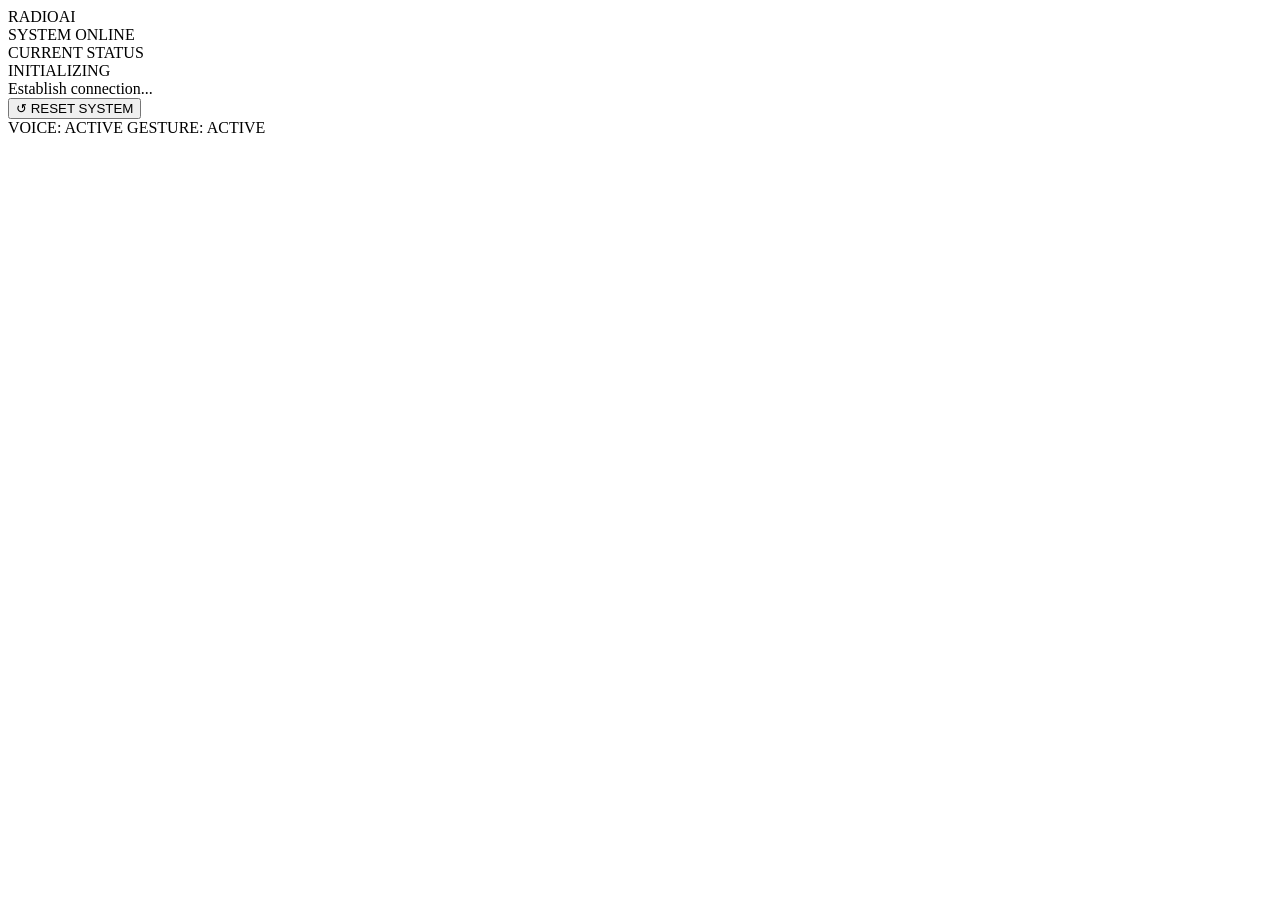
==== Dashboard/templates/index.html @ c0624a2a "added index.html and style.css" ====
<!DOCTYPE html>
<html lang="en">
<head>
    <meta charset="UTF-8">
    <meta name="viewport" content="width=device-width, initial-scale=1.0">
    <title>Radiology AI Command Center</title>
    
    
    <link rel="preconnect" href="https://fonts.googleapis.com">
    <link rel="preconnect" href="https://fonts.gstatic.com" crossorigin>
    <link href="https://fonts.googleapis.com/css2?family=Inter:wght@300;400;600&family=Orbitron:wght@400;700;900&display=swap" rel="stylesheet">
    
    <link rel="stylesheet" href="/static/style.css">
</head>
<body>

    
    <div class="grid-bg"></div>

    <div class="main-interface">
        <header class="top-bar">
            <div class="logo">RADIO<span class="highlight">AI</span></div>
            <div class="system-status">SYSTEM ONLINE</div>
        </header>

        <div class="content-wrapper">
            
            <div class="status-card" id="statusCard">
                <div class="scan-line"></div>
                <div class="status-header">CURRENT STATUS</div>
                
                <div id="mode" class="mode-text INIT">INITIALIZING</div>
                
                <div class="status-details">
                    <div id="message" class="message-text">Establish connection...</div>
                </div>

                <div class="visualizer">
                    <div class="wave"></div>
                    <div class="wave"></div>
                    <div class="wave"></div>
                </div>
            </div>

            <div class="controls">
                <button id="resetBtn" onclick="resetSystem()" class="sci-fi-btn">
                    <span class="icon">↺</span> RESET SYSTEM
                </button>
            </div>
        </div>
        
        <footer class="footer-info">
            <span class="info-item">VOICE: <span class="active">ACTIVE</span></span>
            <span class="info-item">GESTURE: <span class="active">ACTIVE</span></span>
        </footer>
    </div>

<script>
function updateDashboard() {
    fetch("/status")
        .then(res => res.json())
        .then(data => {
            const modeEl = document.getElementById("mode");
            const msgEl = document.getElementById("message");
            const cardEl = document.getElementById("statusCard");

            modeEl.textContent = data.mode;
            msgEl.textContent = data.message;
            
            
            modeEl.className = "mode-text " + data.mode;
            cardEl.className = "status-card " + data.mode + "-BORDER";
        })
        .catch(err => console.error("Connection lost", err));
}

function resetSystem() {
    const btn = document.getElementById("resetBtn");
    btn.classList.add("clicked");
    setTimeout(() => btn.classList.remove("clicked"), 200);

    fetch("/reset", { method: "POST" })
        .then(() => {
            console.log("System reset");
        });
}

setInterval(updateDashboard, 500); 
</script>

</body>
</html>
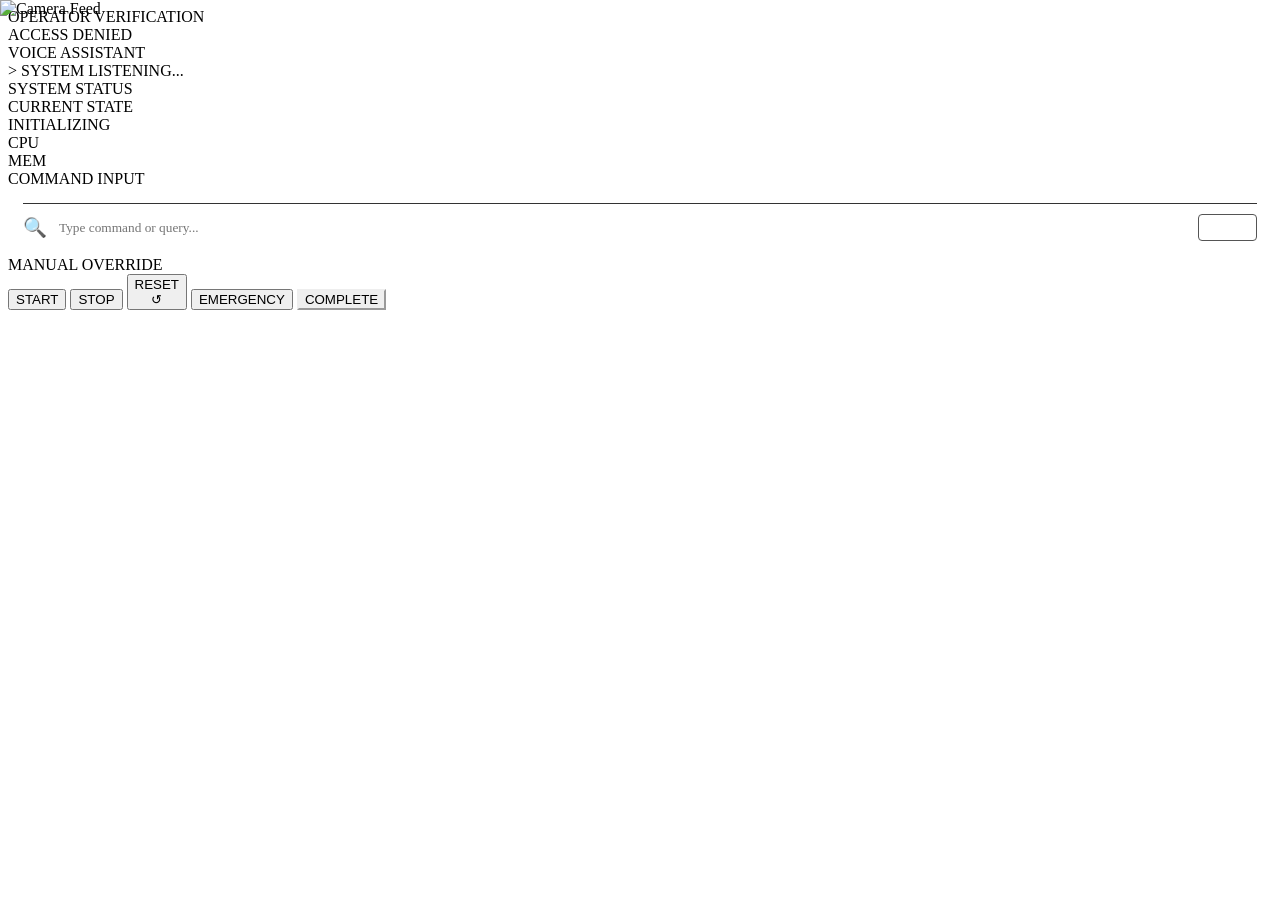
==== commit 024385f1: "modified index.html" ====
--- a/Dashboard/templates/index.html
+++ b/Dashboard/templates/index.html
@@ -1,92 +1,307 @@
 <!DOCTYPE html>
 <html lang="en">
+
 <head>
     <meta charset="UTF-8">
     <meta name="viewport" content="width=device-width, initial-scale=1.0">
-    <title>Radiology AI Command Center</title>
-    
-    
+    <title>Safety Monitoring Control Spec</title>
+
+    <!-- Fonts -->
     <link rel="preconnect" href="https://fonts.googleapis.com">
     <link rel="preconnect" href="https://fonts.gstatic.com" crossorigin>
-    <link href="https://fonts.googleapis.com/css2?family=Inter:wght@300;400;600&family=Orbitron:wght@400;700;900&display=swap" rel="stylesheet">
-    
+    <link
+        href="https://fonts.googleapis.com/css2?family=Chakra+Petch:wght@300;400;500;600;700&family=JetBrains+Mono:wght@400;700&display=swap"
+        rel="stylesheet">
+
     <link rel="stylesheet" href="/static/style.css">
+    <!-- Inline scripts for icons if needed or just SVG -->
 </head>
+
 <body>
 
-    
-    <div class="grid-bg"></div>
-
-    <div class="main-interface">
-        <header class="top-bar">
-            <div class="logo">RADIO<span class="highlight">AI</span></div>
-            <div class="system-status">SYSTEM ONLINE</div>
-        </header>
-
-        <div class="content-wrapper">
-            
-            <div class="status-card" id="statusCard">
-                <div class="scan-line"></div>
-                <div class="status-header">CURRENT STATUS</div>
-                
-                <div id="mode" class="mode-text INIT">INITIALIZING</div>
-                
-                <div class="status-details">
-                    <div id="message" class="message-text">Establish connection...</div>
-                </div>
-
-                <div class="visualizer">
-                    <div class="wave"></div>
-                    <div class="wave"></div>
-                    <div class="wave"></div>
-                </div>
-            </div>
-
-            <div class="controls">
-                <button id="resetBtn" onclick="resetSystem()" class="sci-fi-btn">
-                    <span class="icon">↺</span> RESET SYSTEM
-                </button>
-            </div>
-        </div>
-        
-        <footer class="footer-info">
-            <span class="info-item">VOICE: <span class="active">ACTIVE</span></span>
-            <span class="info-item">GESTURE: <span class="active">ACTIVE</span></span>
-        </footer>
+    <div class="control-grid">
+        <!-- TOP LEFT: OPERATOR VERIFICATION -->
+        <div class="panel operator-panel">
+            <div class="panel-header">
+                <span class="panel-title">OPERATOR VERIFICATION</span>
+                <div class="panel-status-indicator active"></div>
+            </div>
+            <div class="panel-content">
+                <div class="camera-feed-box">
+                    <div class="crosshair-overlay">
+                        <div class="corner tl"></div>
+                        <div class="corner tr"></div>
+                        <div class="corner bl"></div>
+                        <div class="corner br"></div>
+                        <div class="center-cross"></div>
+                    </div>
+                    <img src="/video_feed"
+                        style="width:100%; height:100%; object-fit: cover; position: absolute; top:0; left:0;"
+                        alt="Camera Feed">
+                </div>
+                <div class="status-display" id="operatorStatus">
+                    <span class="status-indicator-light red"></span>
+                    <span class="status-text text-red">ACCESS DENIED</span>
+                </div>
+            </div>
+        </div>
+
+        <!-- CENTER: VOICE ASSISTANT -->
+        <div class="panel voice-panel">
+            <div class="panel-header">
+                <span class="panel-title">VOICE ASSISTANT</span>
+            </div>
+            <div class="panel-content flex-center">
+                <div class="voice-visualizer-container">
+                    <div class="voice-circle" id="voiceCircle">
+                        <div class="inner-pulse"></div>
+                    </div>
+                </div>
+                <div class="voice-transcript" id="voiceTranscript">
+                    > SYSTEM LISTENING...
+                </div>
+            </div>
+        </div>
+
+        <!-- RIGHT: SYSTEM STATUS -->
+        <div class="panel status-panel">
+            <div class="panel-header">
+                <span class="panel-title">SYSTEM STATUS</span>
+            </div>
+            <div class="panel-content flex-center column">
+                <div class="main-status-box" id="mainStatusBox">
+                    <div class="status-label">CURRENT STATE</div>
+                    <div class="status-value blinking" id="systemStateText">INITIALIZING</div>
+                </div>
+                <div class="sub-metrics">
+                    <div class="metric">
+                        <span class="label">CPU</span>
+                        <div class="bar-container">
+                            <div class="bar" style="width: 45%"></div>
+                        </div>
+                    </div>
+                    <div class="metric">
+                        <span class="label">MEM</span>
+                        <div class="bar-container">
+                            <div class="bar" style="width: 60%"></div>
+                        </div>
+                    </div>
+                </div>
+            </div>
+        </div>
+
+        <!-- BOTTOM LEFT: VOICE RECOGNITION -->
+        <div class="panel log-panel">
+            <div class="panel-header">
+                <span class="panel-title">COMMAND INPUT</span>
+            </div>
+            <div class="panel-content flex-center column" style="justify-content: space-between; padding: 15px;">
+                <div class="voice-transcript-large" id="voiceTranscriptDisplay"
+                    style="flex: 1; font-size: 1.2rem; display: flex; align-items: center; justify-content: center;">
+                    <!-- Responses will appear here -->
+                </div>
+                <div class="command-box-container"
+                    style="width: 100%; display: flex; align-items: center; border-top: 1px solid #333; padding-top: 10px;">
+                    <span class="icon" style="font-size: 1.2rem; margin-right: 10px;">🔍</span>
+                    <input type="text" id="commandInput" placeholder="Type command or query..."
+                        style="flex: 1; background: transparent; border: none; color: white; font-family: var(--font-mono); outline: none;">
+                    <button onclick="submitCommand()"
+                        style="background: none; border: 1px solid #555; color: white; cursor: pointer; padding: 5px 10px; border-radius: 4px;">SEND</button>
+                </div>
+            </div>
+        </div>
+
+        <!-- BOTTOM RIGHT: CONTROL BUTTONS -->
+        <div class="panel control-panel">
+            <div class="panel-header">
+                <span class="panel-title">MANUAL OVERRIDE</span>
+            </div>
+            <div class="panel-content grid-controls">
+                <button class="ctrl-btn start-btn" onclick="sendCommand('start')">
+                    <span class="btn-label">START</span>
+                    <div class="status-led"></div>
+                </button>
+                <button class="ctrl-btn stop-btn" onclick="sendCommand('stop')">
+                    <span class="btn-label">STOP</span>
+                    <div class="status-led"></div>
+                </button>
+                <button class="ctrl-btn reset-btn" onclick="sendCommand('reset')">
+                    <span class="btn-label">RESET</span>
+                    <div class="icon">↺</div>
+                </button>
+                <button class="ctrl-btn emergency-btn" onclick="sendCommand('emergency')">
+                    <span class="btn-label">EMERGENCY</span>
+                    <div class="striped-bg"></div>
+                </button>
+                <button class="ctrl-btn complete-btn" onclick="sendCommand('complete')"
+                    style="grid-column: span 2; border-color: var(--accent-cyan);">
+                    <span class="btn-label">COMPLETE</span>
+                </button>
+            </div>
+        </div>
     </div>
 
-<script>
-function updateDashboard() {
-    fetch("/status")
-        .then(res => res.json())
-        .then(data => {
-            const modeEl = document.getElementById("mode");
-            const msgEl = document.getElementById("message");
-            const cardEl = document.getElementById("statusCard");
-
-            modeEl.textContent = data.mode;
-            msgEl.textContent = data.message;
-            
-            
-            modeEl.className = "mode-text " + data.mode;
-            cardEl.className = "status-card " + data.mode + "-BORDER";
-        })
-        .catch(err => console.error("Connection lost", err));
-}
-
-function resetSystem() {
-    const btn = document.getElementById("resetBtn");
-    btn.classList.add("clicked");
-    setTimeout(() => btn.classList.remove("clicked"), 200);
-
-    fetch("/reset", { method: "POST" })
-        .then(() => {
-            console.log("System reset");
+    <script>
+        // Mock Data Generation for the "Alive" feel
+        const logs = [
+            { tag: "[FACE]", msg: "Operator verified", type: "success" },
+            { tag: "[GESTURE]", msg: "Start scan command received", type: "info" },
+            { tag: "[VOICE]", msg: "Stop command rejected - Low confidence", type: "warn" },
+            { tag: "[SYSTEM]", msg: "Thermal check normal", type: "info" },
+            { tag: "[NETWORK]", msg: "Ping 12ms", type: "dim" }
+        ];
+
+        let lastLogCount = 0; // Track how many logs we've already displayed
+
+        function addLog(text, tag = "[SYSTEM]", type = "info") {
+            const logContainer = document.getElementById('eventLog');
+            const entry = document.createElement('div');
+            entry.className = `log-entry new`;
+            const time = new Date().toLocaleTimeString('en-US', { hour12: false });
+            entry.innerHTML = `<span class="timestamp">${time}</span> <span class="tag ${type}">${tag}</span> <span class="msg">${text}</span>`;
+            logContainer.prepend(entry);
+
+            // Clean up old logs
+            if (logContainer.children.length > 50) {
+                logContainer.lastElementChild.remove();
+            }
+        }
+
+        function updateLogs() {
+            fetch("/logs")
+                .then(res => res.json())
+                .then(data => {
+                    const logs = data.logs;
+
+                    // Only add new logs (compare count)
+                    if (logs.length > lastLogCount) {
+                        const newLogs = logs.slice(lastLogCount);
+
+                        newLogs.forEach(log => {
+                            const logContainer = document.getElementById('eventLog');
+                            const entry = document.createElement('div');
+                            entry.className = `log-entry`;
+                            entry.innerHTML = `<span class="timestamp">${log.timestamp}</span> <span class="tag ${log.type}">${log.tag}</span> <span class="msg">${log.message}</span>`;
+                            logContainer.prepend(entry);
+                        });
+
+                        lastLogCount = logs.length;
+
+                        // Clean up old logs
+                        const logContainer = document.getElementById('eventLog');
+                        while (logContainer.children.length > 50) {
+                            logContainer.lastElementChild.remove();
+                        }
+                    }
+                })
+                .catch(err => {
+                    // Silent fail
+                });
+        }
+
+        function sendCommand(cmd) {
+            // addLog(`Sending command: ${cmd.toUpperCase()}`, "[USER]", "warn");
+            fetch(`/${cmd}`, { method: 'POST' })
+                .then(r => r.json())
+                .then(data => {
+                    // addLog(`Command acknowledged: ${data.status}`, "[SYSTEM]", "success");
+                    updateDashboard(); // Immediate update
+                })
+                .catch(e => console.error(e));
+        }
+
+        function updateDashboard() {
+            fetch("/status")
+                .then(res => res.json())
+                .then(data => {
+                    const stateText = document.getElementById("systemStateText");
+                    const statusBox = document.getElementById("mainStatusBox");
+
+                    stateText.innerText = data.mode;
+
+                    // Face Detection Logic
+                    const opStatus = document.getElementById('operatorStatus');
+                    if (data.face_detected) {
+                        opStatus.innerHTML = `
+                            <span class="status-indicator-light green"></span>
+                            <span class="status-text text-green">FACE DETECTED</span>
+                        `;
+                    } else {
+                        opStatus.innerHTML = `
+                            <span class="status-indicator-light red"></span>
+                            <span class="status-text text-red" style="font-size: 0.8rem;">NO FACE - ACCESS DENIED</span>
+                        `;
+                    }
+
+                    // Simple class mapping for colors
+                    statusBox.className = "main-status-box"; // reset
+                    statusBox.classList.add(data.mode); // Add class like 'SCANNING'
+
+                    // Specific Logic for styling based on state
+                    if (data.mode === 'EMERGENCY') {
+                        document.body.classList.add('emergency-mode');
+                    } else {
+                        document.body.classList.remove('emergency-mode');
+                    }
+                })
+                .catch(err => {
+                    // console.error("Connection lost", err); 
+                    // Silent fail to avoid spamming console in this demo
+                });
+        }
+
+        function submitCommand() {
+            const input = document.getElementById('commandInput');
+            const cmd = input.value.trim();
+            if (!cmd) return;
+
+            // addLog(`Query: ${cmd}`, "[USER]", "system");
+
+            fetch("/execute_command", {
+                method: "POST",
+                headers: { "Content-Type": "application/json" },
+                body: JSON.stringify({ command: cmd })
+            })
+                .then(r => r.json())
+                .then(data => {
+                    // addLog(`Reply: ${data.response}`, "[BOT]", "info");
+                    // Show response in display for a moment
+                    document.getElementById('voiceTranscriptDisplay').innerText = `🤖 ${data.response}`;
+                    input.value = "";
+                    updateDashboard();
+                });
+        }
+
+        document.getElementById('commandInput').addEventListener("keypress", function (event) {
+            if (event.key === "Enter") {
+                submitCommand();
+            }
         });
-}
-
-setInterval(updateDashboard, 500); 
-</script>
-
+
+        // Update voice transcript - DISABLED to clean UI
+        function updateTranscript() {
+            // fetch("/transcript")
+            //     .then(res => res.json())
+            //     .then(data => {
+            //         const transcriptDisplay = document.getElementById('voiceTranscriptDisplay');
+            //         transcriptDisplay.innerText = data.transcript;
+            //     })
+            //     .catch(err => {
+            //         // Silent fail
+            //     });
+        }
+
+        // Update transcript and dashboard periodically
+        // setInterval(updateTranscript, 200); // Fast polling for real-time voice
+        setInterval(updateDashboard, 1000);
+
+        // Mock Operator Status Logic
+        // Face status is updated in updateDashboard request now
+        // Mock Operator Status Logic REMOVED
+
+        // Initial log
+        addLog("Dashboard initialized", "[SYSTEM]", "system");
+    </script>
 </body>
+
 </html>
